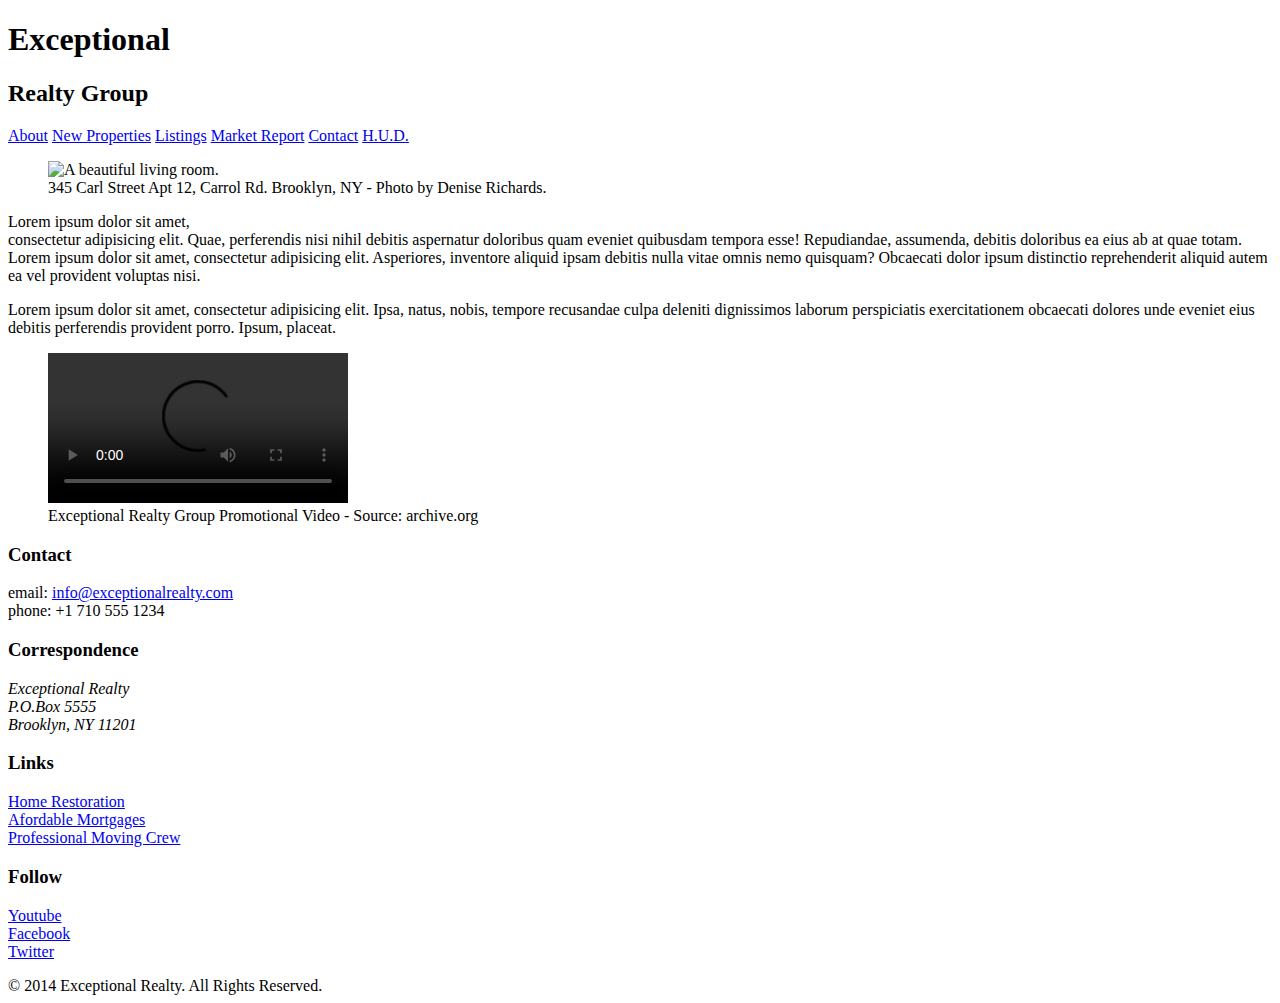
==== index.html @ 6bf2d549 "Merge fe69e69d900fc36a7752a467b3c596d234677e1a into 5985847c44a2dfb3522a4ac59746d9cb58f616d8" ====
<!DOCTYPE html>
<html lang="en">
  <head>
    <meta charset="UTF-8" />
    <title>Exceptional Realty Group - Luxury Homes - About</title>
    <link
      rel="stylesheet"
      href="https://cdnjs.cloudflare.com/ajax/libs/normalize/8.0.1/normalize.min.css"
      integrity="sha256-l85OmPOjvil/SOvVt3HnSSjzF1TUMyT9eV0c2BzEGzU="
      crossorigin="anonymous"
    />
    <link rel="stylesheet" href="css/style.css" />
    <script
      src="https://cdnjs.cloudflare.com/ajax/libs/modernizr/2.8.3/modernizr.min.js"
      integrity="sha256-0rguYS0qgS6L4qVzANq4kjxPLtvnp5nn2nB5G1lWRv4="
      crossorigin="anonymous"
    ></script>
  </head>
  <body>
    <header>
      <!-- logo -->
      <div class="logo">
        <h1>Exceptional</h1>
        <h2>Realty Group</h2>
      </div>

      <nav>
        <a href="index.html">About</a>
        <a href="new-properties.html">New Properties</a>
        <a href="real-estate-listings.html">Listings</a>
        <a href="market-report.html">Market Report</a>
        <a href="contact.html">Contact</a>
        <a href="http://hud.gov" target="_blank">H.U.D.</a>
      </nav>
    </header>

    <section id="featured-property">
      <figure>
        <img
          src="images/intro-pic.jpg"
          alt="A beautiful living room."
          title="Welcome to Exceptional Realty Group"
        />
        <figcaption>
          345 Carl Street Apt 12, Carrol Rd. Brooklyn, NY - Photo by Denise
          Richards.
        </figcaption>
      </figure>

      <p>
        Lorem ipsum dolor sit amet,<br />
        consectetur adipisicing elit. Quae, perferendis nisi nihil debitis
        aspernatur doloribus quam eveniet quibusdam tempora esse! Repudiandae,
        assumenda, debitis doloribus ea eius ab at quae totam. Lorem ipsum dolor
        sit amet, consectetur adipisicing elit. Asperiores, inventore aliquid
        ipsam debitis nulla vitae omnis nemo quisquam? Obcaecati dolor ipsum
        distinctio reprehenderit aliquid autem ea vel provident voluptas nisi.
      </p>
      <p>
        Lorem ipsum dolor sit amet, consectetur adipisicing elit. Ipsa, natus,
        nobis, tempore recusandae culpa deleniti dignissimos laborum
        perspiciatis exercitationem obcaecati dolores unde eveniet eius debitis
        perferendis provident porro. Ipsum, placeat.
      </p>
    </section>

    <section id="promotional">
      <figure>
        <video controls>
          <source src="videos/real-estate.mp4" type="video/mp4" />
          <source src="videos/real-estate.ogv" type="video/ogg" />
          Your browser does not support HTML5 video.
          <a href="http://browsehappy.com" target="_blank"
            >Please upgrade your browser</a
          >.
        </video>
        <figcaption>
          Exceptional Realty Group Promotional Video - Source: archive.org
        </figcaption>
      </figure>
    </section>

    <section id="details">
      <div>
        <h3>Contact</h3>
        <p>
          email:
          <a href="mailto:info@exceptionalrealty.com"
            >info@exceptionalrealty.com</a
          ><br />
          phone: +1 710 555 1234
        </p>
        <h3>Correspondence</h3>
        <address>
          Exceptional Realty<br />
          P.O.Box 5555<br />
          Brooklyn, NY 11201
        </address>
      </div>

      <div>
        <h3>Links</h3>
        <p>
          <a href="#" target="_blank">Home Restoration</a><br />
          <a href="#" target="_blank">Afordable Mortgages</a><br />
          <a href="#" target="_blank">Professional Moving Crew</a>
        </p>
      </div>

      <div>
        <h3>Follow</h3>
        <p>
          <a href="#" target="_blank">Youtube</a><br />
          <a href="#" target="_blank">Facebook</a><br />
          <a href="#" target="_blank">Twitter</a>
        </p>
      </div>
    </section>

    <footer>
      &copy; 2014 Exceptional Realty. All Rights Reserved.
    </footer>
  </body>
</html>
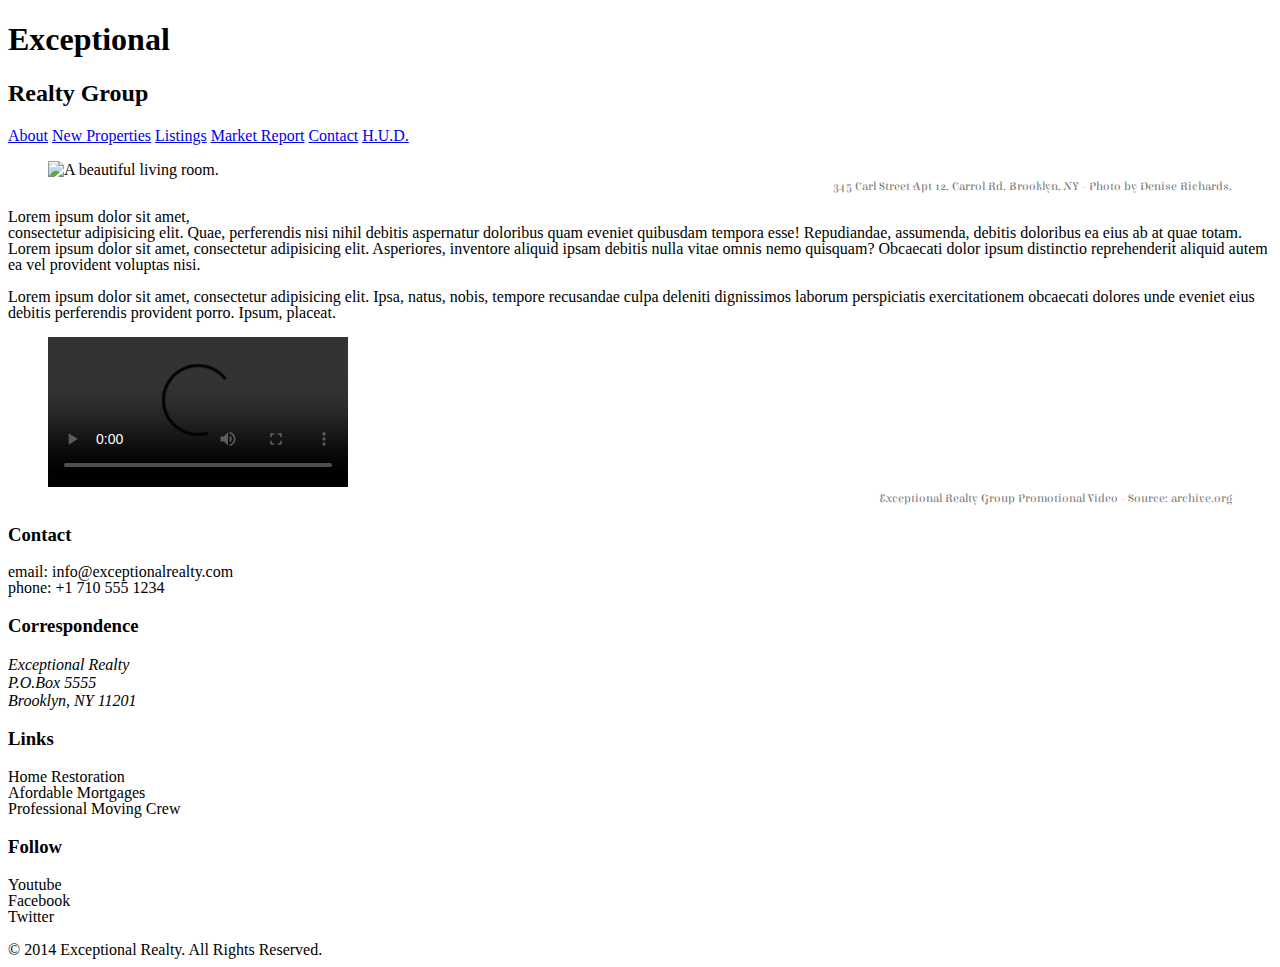
==== commit 932756ef: "Done." ====
--- a/index.html
+++ b/index.html
@@ -1,82 +1,42 @@
 <!DOCTYPE html>
 <html lang="en">
   <head>
-    <meta charset="UTF-8" />
+    <meta charset="UTF-8">
     <title>Exceptional Realty Group - Luxury Homes - About</title>
-    <link
-      rel="stylesheet"
-      href="https://cdnjs.cloudflare.com/ajax/libs/normalize/8.0.1/normalize.min.css"
-      integrity="sha256-l85OmPOjvil/SOvVt3HnSSjzF1TUMyT9eV0c2BzEGzU="
-      crossorigin="anonymous"
-    />
-    <link rel="stylesheet" href="css/style.css" />
-    <script
-      src="https://cdnjs.cloudflare.com/ajax/libs/modernizr/2.8.3/modernizr.min.js"
-      integrity="sha256-0rguYS0qgS6L4qVzANq4kjxPLtvnp5nn2nB5G1lWRv4="
-      crossorigin="anonymous"
-    ></script>
+    <link rel="stylesheet" href="https://cdnjs.cloudflare.com/ajax/libs/normalize/8.0.1/normalize.css">
+    <link rel="stylesheet" href="css/style.css">
+    <script src="https://cdnjs.cloudflare.com/ajax/libs/modernizr/2.8.3/modernizr.js"> </script>
   </head>
   <body>
     <header>
       <!-- logo -->
       <div class="logo">
-        <h1>Exceptional</h1>
-        <h2>Realty Group</h2>
+      <h1>Exceptional</h1>
+      <h2>Realty Group</h2>
       </div>
-
       <nav>
-        <a href="index.html">About</a>
-        <a href="new-properties.html">New Properties</a>
-        <a href="real-estate-listings.html">Listings</a>
-        <a href="market-report.html">Market Report</a>
-        <a href="contact.html">Contact</a>
-        <a href="http://hud.gov" target="_blank">H.U.D.</a>
+        <a href="index.html">About</a> <a href="new-properties.html">New Properties</a> <a href="real-estate-listings.html">Listings</a> <a href="market-report.html">Market Report</a> <a href="contact.html">Contact</a> <a href="http://hud.gov" target="_blank">H.U.D.</a>
       </nav>
     </header>
 
     <section id="featured-property">
       <figure>
-        <img
-          src="images/intro-pic.jpg"
-          alt="A beautiful living room."
-          title="Welcome to Exceptional Realty Group"
-        />
-        <figcaption>
-          345 Carl Street Apt 12, Carrol Rd. Brooklyn, NY - Photo by Denise
-          Richards.
-        </figcaption>
+        <img src="images/intro-pic.jpg" alt="A beautiful living room." title="Welcome to Exceptional Realty Group">
+        <figcaption>345 Carl Street Apt 12, Carrol Rd. Brooklyn, NY - Photo by Denise Richards.</figcaption>
       </figure>
 
-      <p>
-        Lorem ipsum dolor sit amet,<br />
-        consectetur adipisicing elit. Quae, perferendis nisi nihil debitis
-        aspernatur doloribus quam eveniet quibusdam tempora esse! Repudiandae,
-        assumenda, debitis doloribus ea eius ab at quae totam. Lorem ipsum dolor
-        sit amet, consectetur adipisicing elit. Asperiores, inventore aliquid
-        ipsam debitis nulla vitae omnis nemo quisquam? Obcaecati dolor ipsum
-        distinctio reprehenderit aliquid autem ea vel provident voluptas nisi.
-      </p>
-      <p>
-        Lorem ipsum dolor sit amet, consectetur adipisicing elit. Ipsa, natus,
-        nobis, tempore recusandae culpa deleniti dignissimos laborum
-        perspiciatis exercitationem obcaecati dolores unde eveniet eius debitis
-        perferendis provident porro. Ipsum, placeat.
-      </p>
+      <p>Lorem ipsum dolor sit amet,<br> consectetur adipisicing elit. Quae, perferendis nisi nihil debitis aspernatur doloribus quam eveniet quibusdam tempora esse! Repudiandae, assumenda, debitis doloribus ea eius ab at quae totam. Lorem ipsum dolor sit amet, consectetur adipisicing elit. Asperiores, inventore aliquid ipsam debitis nulla vitae omnis nemo quisquam? Obcaecati dolor ipsum distinctio reprehenderit aliquid autem ea vel provident voluptas nisi.</p>
+      <p>Lorem ipsum dolor sit amet, consectetur adipisicing elit. Ipsa, natus, nobis, tempore recusandae culpa deleniti dignissimos laborum perspiciatis exercitationem obcaecati dolores unde eveniet eius debitis perferendis provident porro. Ipsum, placeat.</p>
     </section>
 
     <section id="promotional">
       <figure>
         <video controls>
-          <source src="videos/real-estate.mp4" type="video/mp4" />
-          <source src="videos/real-estate.ogv" type="video/ogg" />
-          Your browser does not support HTML5 video.
-          <a href="http://browsehappy.com" target="_blank"
-            >Please upgrade your browser</a
-          >.
+          <source src="videos/real-estate.mp4" type="video/mp4"> 
+          <source src="videos/real-estate.ogv" type="video/ogg">
+          Your browser does not support HTML5 video. <a href="http://browsehappy.com" target="_blank">Please upgrade your browser</a>.
         </video>
-        <figcaption>
-          Exceptional Realty Group Promotional Video - Source: archive.org
-        </figcaption>
+        <figcaption>Exceptional Realty Group Promotional Video - Source: archive.org</figcaption>
       </figure>
     </section>
 
@@ -84,16 +44,13 @@
       <div>
         <h3>Contact</h3>
         <p>
-          email:
-          <a href="mailto:info@exceptionalrealty.com"
-            >info@exceptionalrealty.com</a
-          ><br />
+          email: <a href="mailto:info@exceptionalrealty.com">info@exceptionalrealty.com</a><br>
           phone: +1 710 555 1234
         </p>
         <h3>Correspondence</h3>
         <address>
-          Exceptional Realty<br />
-          P.O.Box 5555<br />
+          Exceptional Realty<br>
+          P.O.Box 5555<br>
           Brooklyn, NY 11201
         </address>
       </div>
@@ -101,8 +58,8 @@
       <div>
         <h3>Links</h3>
         <p>
-          <a href="#" target="_blank">Home Restoration</a><br />
-          <a href="#" target="_blank">Afordable Mortgages</a><br />
+          <a href="#" target="_blank">Home Restoration</a><br>
+          <a href="#" target="_blank">Afordable Mortgages</a><br>
           <a href="#" target="_blank">Professional Moving Crew</a>
         </p>
       </div>
@@ -110,8 +67,8 @@
       <div>
         <h3>Follow</h3>
         <p>
-          <a href="#" target="_blank">Youtube</a><br />
-          <a href="#" target="_blank">Facebook</a><br />
+          <a href="#" target="_blank">Youtube</a><br>
+          <a href="#" target="_blank">Facebook</a><br>
           <a href="#" target="_blank">Twitter</a>
         </p>
       </div>
@@ -120,5 +77,6 @@
     <footer>
       &copy; 2014 Exceptional Realty. All Rights Reserved.
     </footer>
+
   </body>
-</html>
+</html>--- a/css/style.css
+++ b/css/style.css
@@ -0,0 +1,47 @@
+@import url(http://fonts.googleapis.com/css?family=Elsie+Swash+Caps:400,900);
+@import url(http://fonts.googleapis.com/css?family=Clicker+Script);
+
+p {
+  font-size: 1em;
+  line-height: 1em;
+}
+
+figcaption {
+  font-weight: normal;
+  font-size: 0.75em;
+  font-family: 'Elsie Swash Caps', cursive;
+  color: #777;
+  text-align: right;
+}
+
+.milk-text {
+  font: bold 2.6em 'Elsie Swash Caps', cursive;
+  color: white;
+  text-shadow: 0 2px 3px #000; 
+}
+
+#logo {
+  background: aqua;
+}
+
+#logo h1 {
+  font-family: "Clicker Script", cursive;
+}
+
+#logo h2 {
+  font-family: "Elsie Swash Caps", cursive;
+}
+
+#details a:hover {
+  color: black;
+  text-decoration: underline;
+}
+
+#details a:link, details a:visited{
+  color: black;
+  text-decoration: none;
+}
+
+#details a:active {
+  color: red;
+}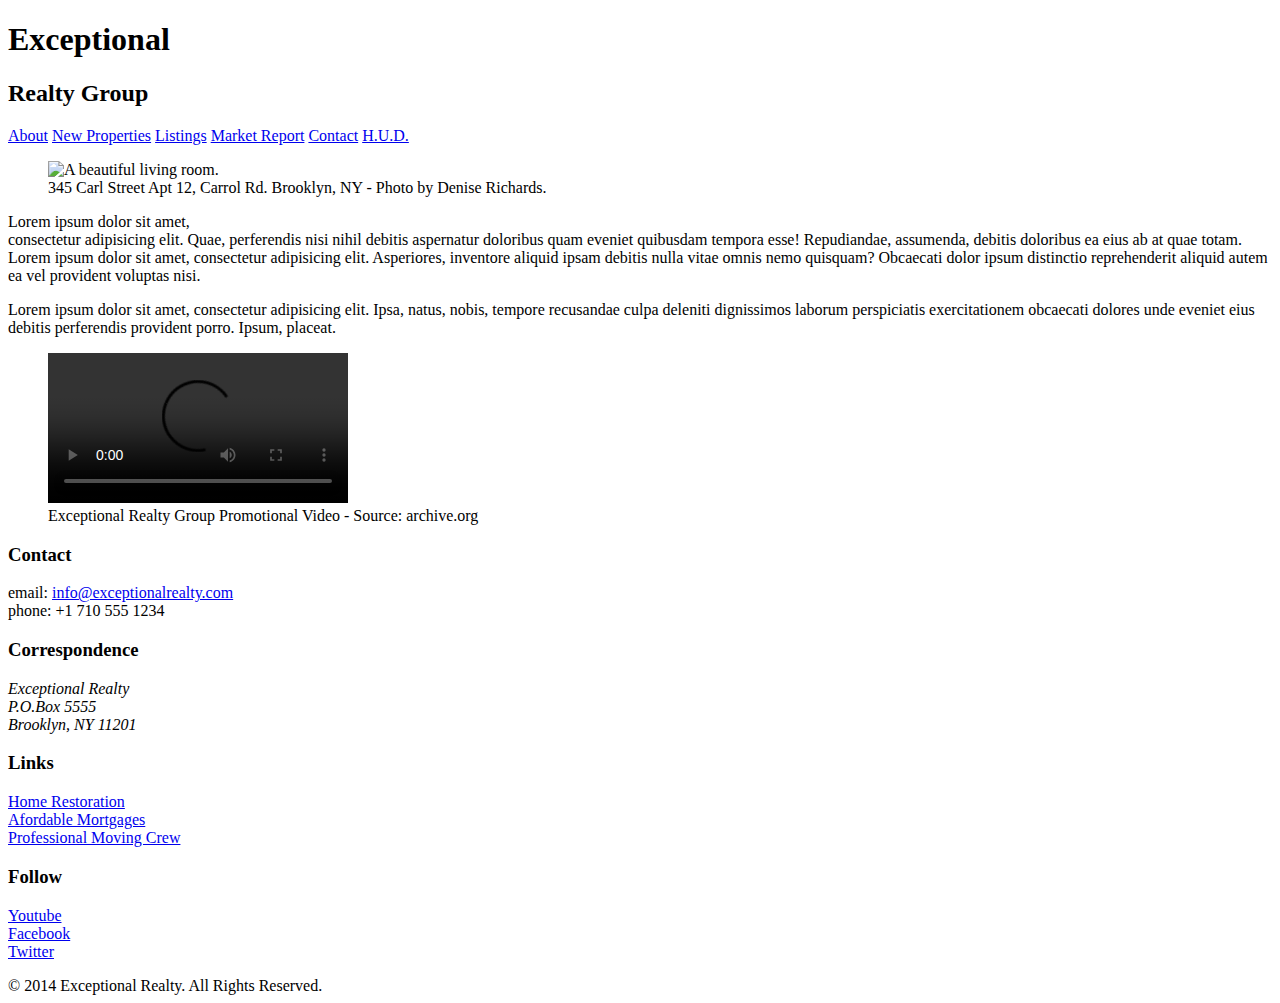
==== commit 42a154e7: "Done." ====
--- a/index.html
+++ b/index.html
@@ -3,17 +3,16 @@
   <head>
     <meta charset="UTF-8">
     <title>Exceptional Realty Group - Luxury Homes - About</title>
-    <link rel="stylesheet" href="https://cdnjs.cloudflare.com/ajax/libs/normalize/8.0.1/normalize.css">
-    <link rel="stylesheet" href="css/style.css">
-    <script src="https://cdnjs.cloudflare.com/ajax/libs/modernizr/2.8.3/modernizr.js"> </script>
+    <link rel= "stylesheet" href="https://cdnjs.cloudflare.com/ajax/libs/normalize/8.0.1/normalize.min.css"
+    <link rel= "stylesheet" href="css/style.css"
+    <script src= "https://cdnjs.cloudflare.com/ajax/libs/modernizr/2.8.3/modernizr.min.js"></script>
   </head>
   <body>
     <header>
       <!-- logo -->
-      <div class="logo">
       <h1>Exceptional</h1>
       <h2>Realty Group</h2>
-      </div>
+
       <nav>
         <a href="index.html">About</a> <a href="new-properties.html">New Properties</a> <a href="real-estate-listings.html">Listings</a> <a href="market-report.html">Market Report</a> <a href="contact.html">Contact</a> <a href="http://hud.gov" target="_blank">H.U.D.</a>
       </nav>
@@ -32,7 +31,7 @@
     <section id="promotional">
       <figure>
         <video controls>
-          <source src="videos/real-estate.mp4" type="video/mp4"> 
+          <source src="videos/real-estate.mp4" type="video/mp4">
           <source src="videos/real-estate.ogv" type="video/ogg">
           Your browser does not support HTML5 video. <a href="http://browsehappy.com" target="_blank">Please upgrade your browser</a>.
         </video>
@@ -79,4 +78,4 @@
     </footer>
 
   </body>
-</html>+</html>
--- a/css/style.css
+++ b/css/style.css
@@ -1,47 +1,52 @@
-@import url(http://fonts.googleapis.com/css?family=Elsie+Swash+Caps:400,900);
-@import url(http://fonts.googleapis.com/css?family=Clicker+Script);
+@import url('https://fonts.googleapis.com/css?family=Elsie+Swash+Caps');
+@import url('https://fonts.googleapis.com/css?family=Clicker+Script');
 
+/*A comment*/
+/* CSS Syntax:
+
+selector{
+  property: value;
+  property: value;
+}
+*/
 p {
-  font-size: 1em;
-  line-height: 1em;
+  font-size: 1em
+  line-height: 1.5em
 }
 
 figcaption {
-  font-weight: normal;
-  font-size: 0.75em;
+  font-weight: normal
+  font-size: 0.75em
+  line-height: 1.5em
   font-family: 'Elsie Swash Caps', cursive;
-  color: #777;
-  text-align: right;
+  colour: #777;
+  text-alight: right
 }
 
-.milk-text {
+.milk-text{
   font: bold 2.6em 'Elsie Swash Caps', cursive;
-  color: white;
-  text-shadow: 0 2px 3px #000; 
+  colour: white;
+  text-shadow: 0 2px 3px #000
 }
 
-#logo {
-  background: aqua;
+#logo{
+  background: aqua
 }
 
 #logo h1 {
-  font-family: "Clicker Script", cursive;
+  font-family: 'Clicker Script', cursive;
 }
 
-#logo h2 {
-  font-family: "Elsie Swash Caps", cursive;
+#details a:link, #details a:visited {
+  colour: black;
+  text-decoration: none
 }
 
 #details a:hover {
-  color: black;
-  text-decoration: underline;
-}
-
-#details a:link, details a:visited{
-  color: black;
-  text-decoration: none;
+  colour: black
+  text-decoration: underline
 }
 
 #details a:active {
-  color: red;
-}+  colour: red
+}
